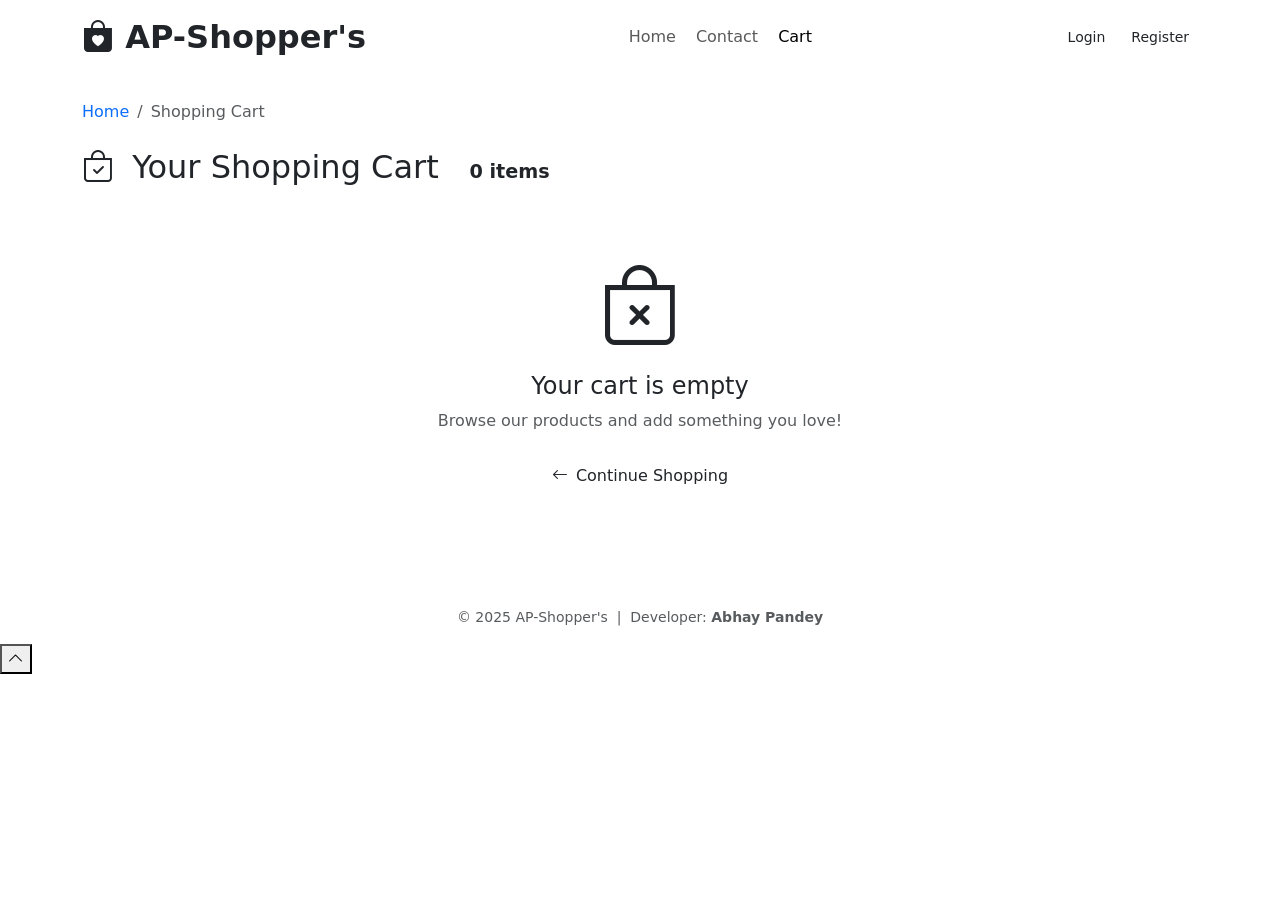
==== Cart.html @ b2f41816 "Add files via upload" ====
<!DOCTYPE html>
<html lang="en">
<head>
  <meta charset="UTF-8">
  <meta name="viewport" content="width=device-width, initial-scale=1.0">
  <title>AP-Shopper's — Cart</title>
  <link href="https://cdn.jsdelivr.net/npm/bootstrap@5.3.3/dist/css/bootstrap.min.css" rel="stylesheet">
  <link href="https://cdn.jsdelivr.net/npm/bootstrap-icons@1.11.3/font/bootstrap-icons.min.css" rel="stylesheet">
  <link href="https://fonts.googleapis.com/css2?family=Dancing+Script:wght@600;700&family=Playfair+Display:wght@700;800&family=Lato:wght@400;500;600;700&display=swap" rel="stylesheet">
  <link rel="stylesheet" href="css/style.css">
</head>
<body>

  <!-- Toast Container -->
  <div id="toastContainer" class="toast-container position-fixed top-0 end-0 p-3"></div>

  <!-- ══════════ NAVBAR ══════════ -->
  <nav class="navbar navbar-expand-lg ap-navbar fixed-top">
    <div class="container-xl">
      <a class="navbar-brand brand-font fw-bold fs-2" href="index.html" style="color:var(--ap-navy)">
        <i class="bi bi-bag-heart-fill" style="color:var(--ap-gold)"></i> AP-Shopper's
      </a>
      <div class="d-flex align-items-center gap-2 d-lg-none ms-auto">
        <button class="navbar-toggler border-0" type="button" data-bs-toggle="offcanvas" data-bs-target="#mobileMenu">
          <span class="navbar-toggler-icon"></span>
        </button>
      </div>
      <div class="collapse navbar-collapse">
        <ul class="navbar-nav mx-auto gap-1">
          <li class="nav-item"><a href="index.html"   class="nav-link">Home</a></li>
          <li class="nav-item"><a href="Contact.html" class="nav-link">Contact</a></li>
          <li class="nav-item"><a href="Cart.html"    class="nav-link active">Cart</a></li>
        </ul>
        <div class="d-flex gap-2" id="auth-Buttons">
          <a href="Login.html"    class="btn btn-ap-outline btn-sm">Login</a>
          <a href="Register.html" class="btn btn-ap-primary btn-sm">Register</a>
        </div>
      </div>
    </div>
  </nav>

  <!-- Offcanvas Mobile -->
  <div class="offcanvas offcanvas-end" tabindex="-1" id="mobileMenu">
    <div class="offcanvas-header border-bottom">
      <h5 class="offcanvas-title brand-font fs-3" style="color:var(--ap-navy)">AP-Shopper's</h5>
      <button type="button" class="btn-close" data-bs-dismiss="offcanvas"></button>
    </div>
    <div class="offcanvas-body">
      <ul class="navbar-nav flex-column mb-3">
        <li class="nav-item"><a href="index.html"   class="nav-link"><i class="bi bi-house me-2"></i>Home</a></li>
        <li class="nav-item"><a href="Contact.html" class="nav-link"><i class="bi bi-envelope me-2"></i>Contact</a></li>
        <li class="nav-item"><a href="Cart.html"    class="nav-link"><i class="bi bi-bag me-2"></i>Cart</a></li>
      </ul>
    </div>
  </div>

  <!-- ══════════ CART CONTENT ══════════ -->
  <div class="container-xl" style="margin-top:100px;margin-bottom:3rem">

    <!-- Breadcrumb -->
    <nav aria-label="breadcrumb" class="mb-4">
      <ol class="breadcrumb">
        <li class="breadcrumb-item"><a href="index.html" class="text-decoration-none">Home</a></li>
        <li class="breadcrumb-item active">Shopping Cart</li>
      </ol>
    </nav>

    <h2 class="heading-font mb-4">
      <i class="bi bi-bag-check me-2" style="color:var(--ap-gold)"></i>
      Your Shopping Cart
      <span class="badge rounded-pill ms-2" style="background:var(--ap-light);color:var(--ap-navy);font-size:.6em" id="itemCountBadge">0 items</span>
    </h2>

    <!-- Empty Cart Alert -->
    <div id="emptyCartMsg" class="d-none text-center py-5">
      <i class="bi bi-bag-x display-1" style="color:var(--ap-gold)"></i>
      <h4 class="heading-font mt-3">Your cart is empty</h4>
      <p class="text-muted">Browse our products and add something you love!</p>
      <a href="index.html" class="btn btn-ap-primary px-5 mt-2">
        <i class="bi bi-arrow-left me-2"></i>Continue Shopping
      </a>
    </div>

    <!-- Cart & Summary Row -->
    <div class="row g-4" id="cartMainContent">

      <!-- Cart Items -->
      <div class="col-lg-8">
        <div class="card border-0 shadow-sm" style="border-radius:var(--ap-radius)">
          <div class="card-body p-0">

            <!-- Desktop Table -->
            <div class="d-none d-md-block">
              <table class="table cart-table table-hover mb-0">
                <thead>
                  <tr>
                    <th class="ps-4">Product</th>
                    <th>Price</th>
                    <th>Quantity</th>
                    <th>Total</th>
                    <th>Remove</th>
                  </tr>
                </thead>
                <tbody id="cartTableBody"></tbody>
              </table>
            </div>

            <!-- Mobile Card List -->
            <div class="d-md-none p-3" id="cartMobileList"></div>

          </div>
        </div>

        <!-- Actions -->
        <div class="d-flex flex-column flex-sm-row gap-2 mt-3">
          <a href="index.html" class="btn btn-ap-outline flex-grow-1">
            <i class="bi bi-arrow-left me-2"></i>Continue Shopping
          </a>
          <button class="btn btn-outline-danger" id="clearCartBtn">
            <i class="bi bi-trash me-2"></i>Clear Cart
          </button>
        </div>
      </div>

      <!-- Order Summary -->
      <div class="col-lg-4">
        <div class="order-summary">
          <h5 class="heading-font mb-4">Order Summary</h5>

          <div class="d-flex justify-content-between mb-2">
            <span class="text-muted">Subtotal</span>
            <span id="subtotal">₹0</span>
          </div>
          <div class="d-flex justify-content-between mb-2">
            <span class="text-muted">Shipping</span>
            <span id="shippingCost" class="text-success fw-semibold">Free</span>
          </div>
          <div class="d-flex justify-content-between mb-2">
            <span class="text-muted">Tax (18% GST)</span>
            <span id="taxAmount">₹0</span>
          </div>
          <hr>
          <div class="d-flex justify-content-between mb-3">
            <strong class="heading-font fs-5">Total</strong>
            <strong class="fs-5" style="color:var(--ap-gold)">₹<span id="cart-total">0</span></strong>
          </div>

          <!-- Coupon -->
          <div class="input-group mb-3">
            <input type="text" class="form-control" id="couponInput" placeholder="Coupon code">
            <button class="btn btn-ap-outline" id="applyCoupon">Apply</button>
          </div>
          <div id="couponMsg" class="small mb-3"></div>

          <!-- Progress bar for free shipping -->
          <div id="shippingProgress" class="mb-3">
            <div class="d-flex justify-content-between mb-1">
              <small class="text-muted">Add <strong id="amountToFreeShip">₹999</strong> more for free shipping</small>
            </div>
            <div class="progress" style="height:6px;border-radius:3px">
              <div class="progress-bar" id="shippingBar" role="progressbar" style="background:var(--ap-gold);width:0%"></div>
            </div>
          </div>

          <button class="btn btn-ap-gold w-100 py-3 fw-bold fs-5" id="payButton">
            <i class="bi bi-credit-card me-2"></i>Proceed to Payment
          </button>

          <!-- Payment icons -->
          <div class="text-center mt-3">
            <small class="text-muted d-block mb-2">Secure payment via</small>
            <div class="d-flex justify-content-center gap-2 flex-wrap">
              <span class="badge bg-light text-dark border"><i class="bi bi-credit-card me-1"></i>Visa</span>
              <span class="badge bg-light text-dark border"><i class="bi bi-credit-card-2-front me-1"></i>Mastercard</span>
              <span class="badge bg-light text-dark border"><i class="bi bi-phone me-1"></i>UPI</span>
              <span class="badge bg-light text-dark border">Net Banking</span>
            </div>
          </div>
        </div>
      </div>

    </div>
  </div>

  <!-- ══════════ SUCCESS MODAL ══════════ -->
  <div class="modal fade" id="successModal" tabindex="-1" aria-hidden="true">
    <div class="modal-dialog modal-dialog-centered">
      <div class="modal-content border-0 text-center p-5" style="border-radius:24px">
        <div class="mb-3">
          <div style="width:80px;height:80px;background:linear-gradient(135deg,#198754,#2ecc71);border-radius:50%;display:flex;align-items:center;justify-content:center;margin:0 auto">
            <i class="bi bi-check-lg text-white display-5"></i>
          </div>
        </div>
        <h3 class="heading-font">Order Placed!</h3>
        <p class="text-muted mb-4">Your order has been confirmed and will be delivered to your doorstep soon.</p>
        <div class="d-flex justify-content-center gap-3">
          <button class="btn btn-ap-primary" data-bs-dismiss="modal" onclick="window.location.href='index.html'">
            <i class="bi bi-house me-2"></i>Home
          </button>
        </div>
      </div>
    </div>
  </div>

  <!-- Confirm Clear Modal -->
  <div class="modal fade" id="clearConfirmModal" tabindex="-1" aria-hidden="true">
    <div class="modal-dialog modal-dialog-centered modal-sm">
      <div class="modal-content border-0" style="border-radius:16px">
        <div class="modal-body text-center p-4">
          <i class="bi bi-exclamation-triangle display-4 text-warning"></i>
          <h5 class="heading-font mt-2">Clear Cart?</h5>
          <p class="text-muted small">All items will be removed from your cart.</p>
          <div class="d-flex gap-2 justify-content-center mt-3">
            <button class="btn btn-outline-secondary btn-sm" data-bs-dismiss="modal">Cancel</button>
            <button class="btn btn-danger btn-sm" id="confirmClearBtn">Yes, Clear</button>
          </div>
        </div>
      </div>
    </div>
  </div>

  <!-- Footer (minimal) -->
  <footer class="ap-footer mt-5 py-3">
    <div class="container-xl text-center opacity-75 small">
      &copy; 2025 AP-Shopper's &nbsp;|&nbsp; Developer: <strong>Abhay Pandey</strong>
    </div>
  </footer>

  <button id="backToTop" title="Back to top"><i class="bi bi-chevron-up"></i></button>

  <script src="https://cdn.jsdelivr.net/npm/bootstrap@5.3.3/dist/js/bootstrap.bundle.min.js"></script>
  <script src="https://checkout.razorpay.com/v1/checkout.js"></script>
  <script src="js/auth.js"></script>
  <script>
    let cart = JSON.parse(localStorage.getItem('cart')) || [];
    const FREE_SHIP_THRESHOLD = 999;
    let discount = 0;

    function renderCart() {
      const tableBody   = document.getElementById('cartTableBody');
      const mobileList  = document.getElementById('cartMobileList');
      const emptyMsg    = document.getElementById('emptyCartMsg');
      const mainContent = document.getElementById('cartMainContent');
      const itemBadge   = document.getElementById('itemCountBadge');

      tableBody.innerHTML  = '';
      mobileList.innerHTML = '';

      const totalQty = cart.reduce((s,i) => s + i.quantity, 0);
      itemBadge.textContent = `${totalQty} item${totalQty !== 1 ? 's' : ''}`;

      if (cart.length === 0) {
        emptyMsg.classList.remove('d-none');
        mainContent.classList.add('d-none');
        updateSummary();
        return;
      }
      emptyMsg.classList.add('d-none');
      mainContent.classList.remove('d-none');

      cart.forEach(item => {
        const lineTotal = (item.price * item.quantity).toFixed(2);

        /* Desktop row */
        const tr = document.createElement('tr');
        tr.innerHTML = `
          <td class="ps-4 align-middle">
            <div class="d-flex align-items-center gap-3">
              <img src="${item.thumbnail}" alt="${item.title}" style="width:64px;height:64px;object-fit:contain;border-radius:8px;background:var(--ap-light);padding:4px">
              <div>
                <div class="fw-semibold" style="font-size:.9rem">${item.title}</div>
                <small class="text-muted">${item.category}</small>
              </div>
            </div>
          </td>
          <td class="align-middle">₹${item.price}</td>
          <td class="align-middle">
            <div class="d-flex align-items-center gap-2">
              <button class="qty-btn" onclick="changeQty(${item.id}, -1)">−</button>
              <span class="fw-bold">${item.quantity}</span>
              <button class="qty-btn" onclick="changeQty(${item.id},  1)">+</button>
            </div>
          </td>
          <td class="align-middle fw-bold">₹${lineTotal}</td>
          <td class="align-middle">
            <button class="btn btn-sm btn-outline-danger rounded-circle" style="width:34px;height:34px" onclick="removeItem(${item.id})">
              <i class="bi bi-trash"></i>
            </button>
          </td>`;
        tableBody.appendChild(tr);

        /* Mobile card */
        const card = document.createElement('div');
        card.className = 'card border-0 mb-3 shadow-sm';
        card.style.borderRadius = '12px';
        card.innerHTML = `
          <div class="card-body p-3">
            <div class="d-flex gap-3 align-items-start">
              <img src="${item.thumbnail}" alt="${item.title}" style="width:72px;height:72px;object-fit:contain;border-radius:8px;background:var(--ap-light);padding:4px;flex-shrink:0">
              <div class="flex-grow-1">
                <div class="fw-semibold">${item.title}</div>
                <div class="text-muted small mb-2">₹${item.price} each</div>
                <div class="d-flex align-items-center justify-content-between">
                  <div class="d-flex align-items-center gap-2">
                    <button class="qty-btn" onclick="changeQty(${item.id}, -1)">−</button>
                    <span class="fw-bold">${item.quantity}</span>
                    <button class="qty-btn" onclick="changeQty(${item.id},  1)">+</button>
                  </div>
                  <div class="fw-bold" style="color:var(--ap-navy)">₹${lineTotal}</div>
                </div>
              </div>
              <button class="btn btn-sm text-danger border-0 p-1" onclick="removeItem(${item.id})">
                <i class="bi bi-x-circle fs-5"></i>
              </button>
            </div>
          </div>`;
        mobileList.appendChild(card);
      });

      updateSummary();
    }

    function updateSummary() {
      const subtotal = cart.reduce((s,i) => s + i.price * i.quantity, 0);
      const tax      = subtotal * 0.18;
      const shipping = subtotal >= FREE_SHIP_THRESHOLD ? 0 : 99;
      const total    = subtotal + tax + shipping - discount;

      document.getElementById('subtotal').textContent     = `₹${subtotal.toFixed(2)}`;
      document.getElementById('taxAmount').textContent    = `₹${tax.toFixed(2)}`;
      document.getElementById('shippingCost').textContent = shipping === 0 ? 'Free' : `₹${shipping}`;
      document.getElementById('shippingCost').className   = shipping === 0 ? 'text-success fw-semibold' : 'fw-semibold';
      document.getElementById('cart-total').textContent   = total.toFixed(2);

      /* Progress bar */
      const progress = Math.min((subtotal / FREE_SHIP_THRESHOLD) * 100, 100);
      document.getElementById('shippingBar').style.width  = progress + '%';
      const remaining = Math.max(FREE_SHIP_THRESHOLD - subtotal, 0);
      document.getElementById('amountToFreeShip').textContent = remaining > 0 ? `₹${remaining.toFixed(2)}` : '';
      if (remaining === 0)
        document.getElementById('shippingProgress').innerHTML =
          '<div class="alert alert-success py-1 small"><i class="bi bi-truck me-1"></i>You\'ve unlocked free shipping!</div>';
    }

    function changeQty(id, delta) {
      const item = cart.find(i => i.id === id);
      if (!item) return;
      item.quantity = Math.max(1, item.quantity + delta);
      localStorage.setItem('cart', JSON.stringify(cart));
      renderCart();
    }

    function removeItem(id) {
      cart = cart.filter(i => i.id !== id);
      localStorage.setItem('cart', JSON.stringify(cart));
      showToast('Item removed from cart.', 'error');
      renderCart();
    }

    /* Clear cart */
    document.getElementById('clearCartBtn').addEventListener('click', () =>
      new bootstrap.Modal(document.getElementById('clearConfirmModal')).show());
    document.getElementById('confirmClearBtn').addEventListener('click', () => {
      cart = [];
      localStorage.removeItem('cart');
      bootstrap.Modal.getInstance(document.getElementById('clearConfirmModal')).hide();
      renderCart();
      showToast('Cart cleared.');
    });

    /* Coupon */
    document.getElementById('applyCoupon').addEventListener('click', () => {
      const code = document.getElementById('couponInput').value.trim().toUpperCase();
      const msg  = document.getElementById('couponMsg');
      if (code === 'SAVE10') {
        discount = cart.reduce((s,i) => s + i.price * i.quantity, 0) * 0.1;
        msg.innerHTML = '<span class="text-success"><i class="bi bi-check-circle me-1"></i>10% discount applied!</span>';
      } else if (code === 'FLAT50') {
        discount = 50;
        msg.innerHTML = '<span class="text-success"><i class="bi bi-check-circle me-1"></i>₹50 flat discount applied!</span>';
      } else {
        discount = 0;
        msg.innerHTML = '<span class="text-danger"><i class="bi bi-x-circle me-1"></i>Invalid coupon code.</span>';
      }
      updateSummary();
    });

    /* Payment */
    document.getElementById('payButton').addEventListener('click', () => {
      const total = parseFloat(document.getElementById('cart-total').textContent);
      if (total <= 0 || cart.length === 0) { showToast('Cart is empty!', 'error'); return; }

      const options = {
        key: 'rzp_test_tKSNrBrfZ6MPzt',
        amount: Math.round(total * 100),
        currency: 'INR',
        name: "AP-Shopper's",
        description: 'Cart Payment',
        handler: function (response) {
          localStorage.removeItem('cart');
          cart = [];
          renderCart();
          new bootstrap.Modal(document.getElementById('successModal')).show();
        },
        prefill: { name: 'John Doe', email: 'johndoe@example.com', contact: '9519244202' },
        theme: { color: '#0f1e3c' }
      };
      if (typeof Razorpay !== 'undefined') {
        new Razorpay(options).open();
      } else {
        showToast('Payment gateway not available. Simulating…');
        setTimeout(() => {
          localStorage.removeItem('cart');
          cart = [];
          renderCart();
          new bootstrap.Modal(document.getElementById('successModal')).show();
        }, 1000);
      }
    });

    renderCart();
  </script>
</body>
</html>
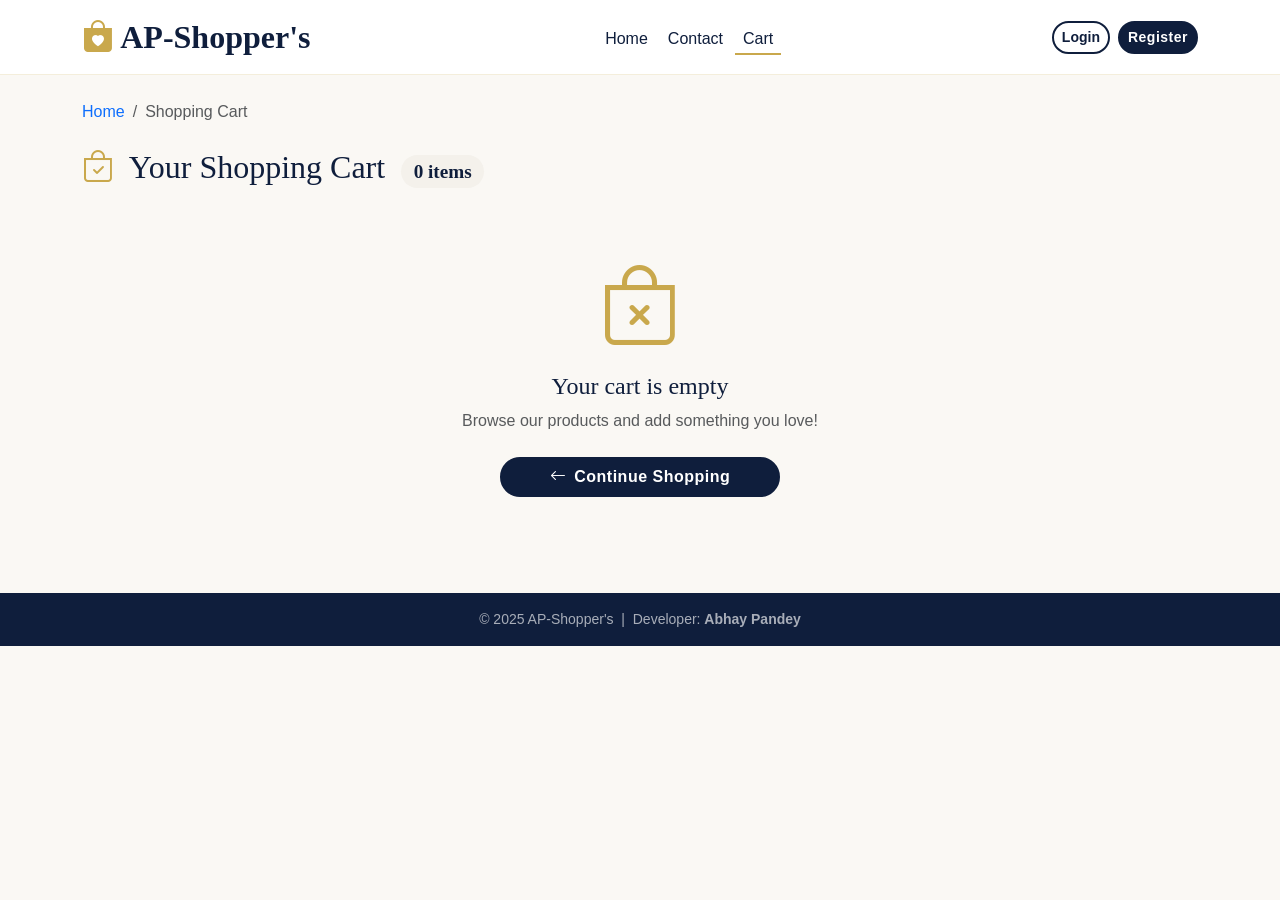
==== commit 4dc609cd: "Cart.html" ====
--- a/Cart.html
+++ b/Cart.html
@@ -7,7 +7,7 @@
   <link href="https://cdn.jsdelivr.net/npm/bootstrap@5.3.3/dist/css/bootstrap.min.css" rel="stylesheet">
   <link href="https://cdn.jsdelivr.net/npm/bootstrap-icons@1.11.3/font/bootstrap-icons.min.css" rel="stylesheet">
   <link href="https://fonts.googleapis.com/css2?family=Dancing+Script:wght@600;700&family=Playfair+Display:wght@700;800&family=Lato:wght@400;500;600;700&display=swap" rel="stylesheet">
-  <link rel="stylesheet" href="css/style.css">
+  <link rel="stylesheet" href="style.css">
 </head>
 <body>
 
@@ -421,4 +421,4 @@
     renderCart();
   </script>
 </body>
-</html>+</html>
--- a/style.css
+++ b/style.css
@@ -0,0 +1,587 @@
+/* =============================================
+   AP-Shopper's — Global Styles (Bootstrap 5)
+   ============================================= */
+
+:root {
+  --ap-navy: #0f1e3c;
+  --ap-gold: #c9a84c;
+  --ap-gold-light: #e8c97a;
+  --ap-cream: #faf8f4;
+  --ap-white: #ffffff;
+  --ap-gray: #6c757d;
+  --ap-light: #f4f1eb;
+  --ap-shadow: 0 8px 32px rgba(15, 30, 60, .12);
+  --ap-radius: 16px;
+  --ap-transition: .3s cubic-bezier(.4, 0, .2, 1);
+}
+
+/* ── Base ── */
+html {
+  scroll-behavior: smooth;
+}
+
+body {
+  background: var(--ap-cream);
+  font-family: 'Lato', sans-serif;
+  color: var(--ap-navy);
+  overflow-x: hidden;
+}
+
+/* ── Fonts ── */
+.brand-font {
+  font-family: 'Dancing Script', cursive;
+}
+
+.heading-font {
+  font-family: 'Playfair Display', serif;
+}
+
+/* ── Navbar ── */
+.ap-navbar {
+  background: rgba(255, 255, 255, .96) !important;
+  backdrop-filter: blur(12px);
+  -webkit-backdrop-filter: blur(12px);
+  border-bottom: 1px solid rgba(201, 168, 76, .2);
+  transition: box-shadow var(--ap-transition);
+}
+
+.ap-navbar.scrolled {
+  box-shadow: 0 4px 24px rgba(15, 30, 60, .15) !important;
+}
+
+.ap-navbar .nav-link {
+  font-weight: 500;
+  color: var(--ap-navy) !important;
+  position: relative;
+  padding-bottom: 4px;
+}
+
+.ap-navbar .nav-link::after {
+  content: '';
+  position: absolute;
+  bottom: 0;
+  left: 50%;
+  width: 0;
+  height: 2px;
+  background: var(--ap-gold);
+  transition: width var(--ap-transition), left var(--ap-transition);
+}
+
+.ap-navbar .nav-link:hover::after,
+.ap-navbar .nav-link.active::after {
+  width: 100%;
+  left: 0;
+}
+
+/* ── Buttons ── */
+.btn-ap-primary {
+  background: var(--ap-navy);
+  color: var(--ap-white);
+  border: 2px solid var(--ap-navy);
+  border-radius: 50px;
+  font-weight: 600;
+  letter-spacing: .5px;
+  transition: all var(--ap-transition);
+}
+
+.btn-ap-primary:hover {
+  background: var(--ap-gold);
+  border-color: var(--ap-gold);
+  color: var(--ap-navy);
+  transform: translateY(-2px);
+  box-shadow: 0 6px 20px rgba(201, 168, 76, .4);
+}
+
+.btn-ap-outline {
+  background: transparent;
+  color: var(--ap-navy);
+  border: 2px solid var(--ap-navy);
+  border-radius: 50px;
+  font-weight: 600;
+  transition: all var(--ap-transition);
+}
+
+.btn-ap-outline:hover {
+  background: var(--ap-navy);
+  color: var(--ap-white);
+  transform: translateY(-2px);
+}
+
+.btn-ap-gold {
+  background: linear-gradient(135deg, var(--ap-gold), var(--ap-gold-light));
+  color: var(--ap-navy);
+  border: none;
+  border-radius: 50px;
+  font-weight: 700;
+  transition: all var(--ap-transition);
+}
+
+.btn-ap-gold:hover {
+  transform: translateY(-2px);
+  box-shadow: 0 8px 24px rgba(201, 168, 76, .5);
+  color: var(--ap-navy);
+}
+
+/* ── Cart Badge ── */
+.cart-btn {
+  background: var(--ap-navy);
+  color: var(--ap-white);
+  border: none;
+  border-radius: 50px;
+  padding: 6px 18px;
+  font-weight: 600;
+  position: relative;
+  transition: all var(--ap-transition);
+}
+
+.cart-btn:hover {
+  background: var(--ap-gold);
+  color: var(--ap-navy);
+}
+
+.cart-btn .badge {
+  font-size: .65rem;
+  min-width: 18px;
+  height: 18px;
+  display: flex;
+  align-items: center;
+  justify-content: center;
+}
+
+/* ── Search Input ── */
+.search-wrapper {
+  position: relative;
+}
+
+.search-wrapper .search-icon {
+  position: absolute;
+  top: 50%;
+  left: 12px;
+  transform: translateY(-50%);
+  color: var(--ap-gray);
+  z-index: 5;
+}
+
+.search-wrapper input {
+  border-radius: 50px;
+  border: 2px solid transparent;
+  background: var(--ap-light);
+  padding-left: 38px;
+  transition: all var(--ap-transition);
+}
+
+.search-wrapper input:focus {
+  border-color: var(--ap-gold);
+  background: var(--ap-white);
+  box-shadow: 0 0 0 3px rgba(201, 168, 76, .15);
+}
+
+/* ── Hero Carousel ── */
+.hero-carousel {
+  margin-top: 76px;
+}
+
+.hero-carousel .carousel-item img {
+  object-fit: cover;
+  height: 580px;
+  width: 100%;
+  filter: brightness(.85);
+}
+
+.hero-carousel .carousel-caption {
+  bottom: 15%;
+  text-align: left;
+  left: 8%;
+}
+
+.hero-carousel .carousel-caption h2 {
+  font-family: 'Playfair Display', serif;
+  font-size: clamp(2rem, 5vw, 4rem);
+  font-weight: 800;
+  text-shadow: 0 2px 12px rgba(0, 0, 0, .4);
+}
+
+.hero-carousel .carousel-indicators [data-bs-target] {
+  width: 10px;
+  height: 10px;
+  border-radius: 50%;
+  background: rgba(255, 255, 255, .6);
+  border: none;
+}
+
+.hero-carousel .carousel-indicators .active {
+  background: var(--ap-gold);
+}
+
+.hero-carousel .carousel-control-prev-icon,
+.hero-carousel .carousel-control-next-icon {
+  filter: drop-shadow(0 2px 4px rgba(0, 0, 0, .4));
+}
+
+@media (max-width: 576px) {
+  .hero-carousel .carousel-item img {
+    height: 260px;
+  }
+
+  .hero-carousel .carousel-caption {
+    display: none !important;
+  }
+
+  .hero-carousel {
+    margin-top: 70px;
+  }
+}
+
+/* ── Filter Buttons ── */
+#filter-buttons-container .btn {
+  border-radius: 50px;
+  font-size: .85rem;
+  font-weight: 600;
+  padding: 6px 18px;
+  border: 2px solid var(--ap-navy);
+  color: var(--ap-navy);
+  transition: all var(--ap-transition);
+}
+
+#filter-buttons-container .btn:hover,
+#filter-buttons-container .btn.active-filter {
+  background: var(--ap-navy);
+  color: var(--ap-white);
+}
+
+/* ── Product Cards ── */
+.product-card {
+  border: none;
+  border-radius: var(--ap-radius);
+  overflow: hidden;
+  box-shadow: var(--ap-shadow);
+  transition: transform var(--ap-transition), box-shadow var(--ap-transition);
+  background: var(--ap-white);
+  height: 100%;
+}
+
+.product-card:hover {
+  transform: translateY(-6px);
+  box-shadow: 0 20px 48px rgba(15, 30, 60, .18);
+}
+
+.product-card .img-wrapper {
+  overflow: hidden;
+  background: var(--ap-light);
+  height: 240px;
+  display: flex;
+  align-items: center;
+  justify-content: center;
+}
+
+.product-card .img-wrapper img {
+  object-fit: contain;
+  max-height: 220px;
+  width: 100%;
+  transition: transform var(--ap-transition);
+}
+
+.product-card:hover .img-wrapper img {
+  transform: scale(1.06);
+}
+
+.product-card .card-body {
+  padding: 1.25rem;
+}
+
+.product-card .card-title {
+  font-family: 'Playfair Display', serif;
+  font-size: 1rem;
+  font-weight: 700;
+  margin-bottom: .5rem;
+  display: -webkit-box;
+  -webkit-line-clamp: 2;
+  -webkit-box-orient: vertical;
+  overflow: hidden;
+}
+
+.product-card .card-text {
+  font-size: .82rem;
+  color: var(--ap-gray);
+  display: -webkit-box;
+  -webkit-line-clamp: 2;
+  -webkit-box-orient: vertical;
+  overflow: hidden;
+  margin-bottom: .75rem;
+}
+
+.product-card .price-tag {
+  font-size: 1.3rem;
+  font-weight: 800;
+  color: var(--ap-navy);
+}
+
+.product-card .price-tag span {
+  color: var(--ap-gold);
+}
+
+.product-card .rating-stars {
+  color: var(--ap-gold);
+  font-size: .85rem;
+}
+
+.product-card .badge-category {
+  background: var(--ap-light);
+  color: var(--ap-navy);
+  border-radius: 50px;
+  font-size: .72rem;
+  font-weight: 600;
+  padding: 3px 10px;
+}
+
+/* ── Cart Page ── */
+.cart-table th {
+  background: var(--ap-navy) !important;
+  color: var(--ap-white);
+}
+
+.cart-table tbody tr {
+  transition: background var(--ap-transition);
+}
+
+.cart-table tbody tr:hover {
+  background: var(--ap-light);
+}
+
+.qty-btn {
+  width: 32px;
+  height: 32px;
+  border-radius: 50%;
+  border: 2px solid var(--ap-navy);
+  background: transparent;
+  color: var(--ap-navy);
+  font-weight: 700;
+  transition: all var(--ap-transition);
+  display: inline-flex;
+  align-items: center;
+  justify-content: center;
+}
+
+.qty-btn:hover {
+  background: var(--ap-navy);
+  color: var(--ap-white);
+}
+
+.order-summary {
+  background: var(--ap-white);
+  border-radius: var(--ap-radius);
+  box-shadow: var(--ap-shadow);
+  padding: 1.5rem;
+  position: sticky;
+  top: 90px;
+}
+
+/* ── Details Page ── */
+.details-img-wrapper {
+  background: var(--ap-light);
+  border-radius: var(--ap-radius);
+  overflow: hidden;
+  display: flex;
+  align-items: center;
+  justify-content: center;
+  padding: 2rem;
+  height: 380px;
+}
+
+.details-img-wrapper img {
+  max-height: 340px;
+  object-fit: contain;
+}
+
+.review-card {
+  border: none;
+  border-radius: var(--ap-radius);
+  box-shadow: 0 4px 16px rgba(15, 30, 60, .08);
+  background: var(--ap-white);
+  transition: transform var(--ap-transition);
+}
+
+.review-card:hover {
+  transform: translateY(-3px);
+}
+
+.review-stars {
+  color: var(--ap-gold);
+}
+
+/* ── Auth Forms ── */
+.auth-card {
+  background: var(--ap-white);
+  border-radius: var(--ap-radius);
+  box-shadow: 0 20px 60px rgba(15, 30, 60, .15);
+  padding: 2.5rem;
+  border: 1px solid rgba(201, 168, 76, .2);
+}
+
+.auth-card .form-floating label {
+  color: var(--ap-gray);
+}
+
+.auth-card .form-control:focus {
+  border-color: var(--ap-gold);
+  box-shadow: 0 0 0 3px rgba(201, 168, 76, .15);
+}
+
+/* ── Toast ── */
+.toast-container {
+  z-index: 11000;
+}
+
+.ap-toast {
+  border-radius: 12px;
+  box-shadow: 0 8px 24px rgba(0, 0, 0, .18);
+}
+
+.ap-toast.success {
+  border-left: 4px solid #198754;
+}
+
+.ap-toast.error {
+  border-left: 4px solid #dc3545;
+}
+
+/* ── Footer ── */
+.ap-footer {
+  background: var(--ap-navy);
+  color: rgba(255, 255, 255, .85);
+  padding: 3rem 0 1.5rem;
+}
+
+.ap-footer h5 {
+  color: var(--ap-gold);
+  font-family: 'Playfair Display', serif;
+  margin-bottom: 1rem;
+}
+
+.ap-footer a {
+  color: rgba(255, 255, 255, .7);
+  text-decoration: none;
+  transition: color var(--ap-transition);
+  font-size: .9rem;
+}
+
+.ap-footer a:hover {
+  color: var(--ap-gold);
+}
+
+.ap-footer .social-link {
+  width: 40px;
+  height: 40px;
+  border-radius: 50%;
+  background: rgba(255, 255, 255, .08);
+  display: inline-flex;
+  align-items: center;
+  justify-content: center;
+  transition: all var(--ap-transition);
+  font-size: 1.1rem;
+}
+
+.ap-footer .social-link:hover {
+  background: var(--ap-gold);
+  color: var(--ap-navy) !important;
+}
+
+.ap-footer .footer-divider {
+  border-color: rgba(255, 255, 255, .1);
+}
+
+.ap-footer .footer-brand {
+  font-family: 'Dancing Script', cursive;
+  font-size: 2rem;
+  color: var(--ap-gold) !important;
+}
+
+/* ── Offcanvas ── */
+.offcanvas-body .nav-link {
+  font-size: 1.1rem;
+  padding: .75rem 0;
+  border-bottom: 1px solid var(--ap-light);
+}
+
+/* ── Section Titles ── */
+.section-title {
+  font-family: 'Playfair Display', serif;
+  font-size: clamp(1.5rem, 3vw, 2.2rem);
+  font-weight: 800;
+  color: var(--ap-navy);
+  position: relative;
+  display: inline-block;
+}
+
+.section-title::after {
+  content: '';
+  position: absolute;
+  bottom: -6px;
+  left: 0;
+  width: 60px;
+  height: 3px;
+  background: linear-gradient(90deg, var(--ap-gold), var(--ap-gold-light));
+  border-radius: 2px;
+}
+
+/* ── Skeleton Loader ── */
+.skeleton {
+  background: linear-gradient(90deg, #e8e4dc 25%, #f4f0e8 50%, #e8e4dc 75%);
+  background-size: 200% 100%;
+  animation: shimmer 1.5s infinite;
+  border-radius: 8px;
+}
+
+@keyframes shimmer {
+  0% {
+    background-position: 200% 0
+  }
+
+  100% {
+    background-position: -200% 0
+  }
+}
+
+/* ── Back to Top ── */
+#backToTop {
+  position: fixed;
+  bottom: 24px;
+  right: 24px;
+  width: 46px;
+  height: 46px;
+  border-radius: 50%;
+  background: var(--ap-navy);
+  color: var(--ap-white);
+  border: none;
+  box-shadow: 0 4px 16px rgba(15, 30, 60, .3);
+  opacity: 0;
+  pointer-events: none;
+  transition: all var(--ap-transition);
+  z-index: 9000;
+  display: flex;
+  align-items: center;
+  justify-content: center;
+}
+
+#backToTop.visible {
+  opacity: 1;
+  pointer-events: all;
+}
+
+#backToTop:hover {
+  background: var(--ap-gold);
+  color: var(--ap-navy);
+  transform: translateY(-3px);
+}
+
+/* ── Responsive tweaks ── */
+@media (max-width: 768px) {
+  .auth-card {
+    padding: 1.75rem 1.25rem;
+  }
+
+  .order-summary {
+    position: static;
+    margin-top: 1.5rem;
+  }
+}
